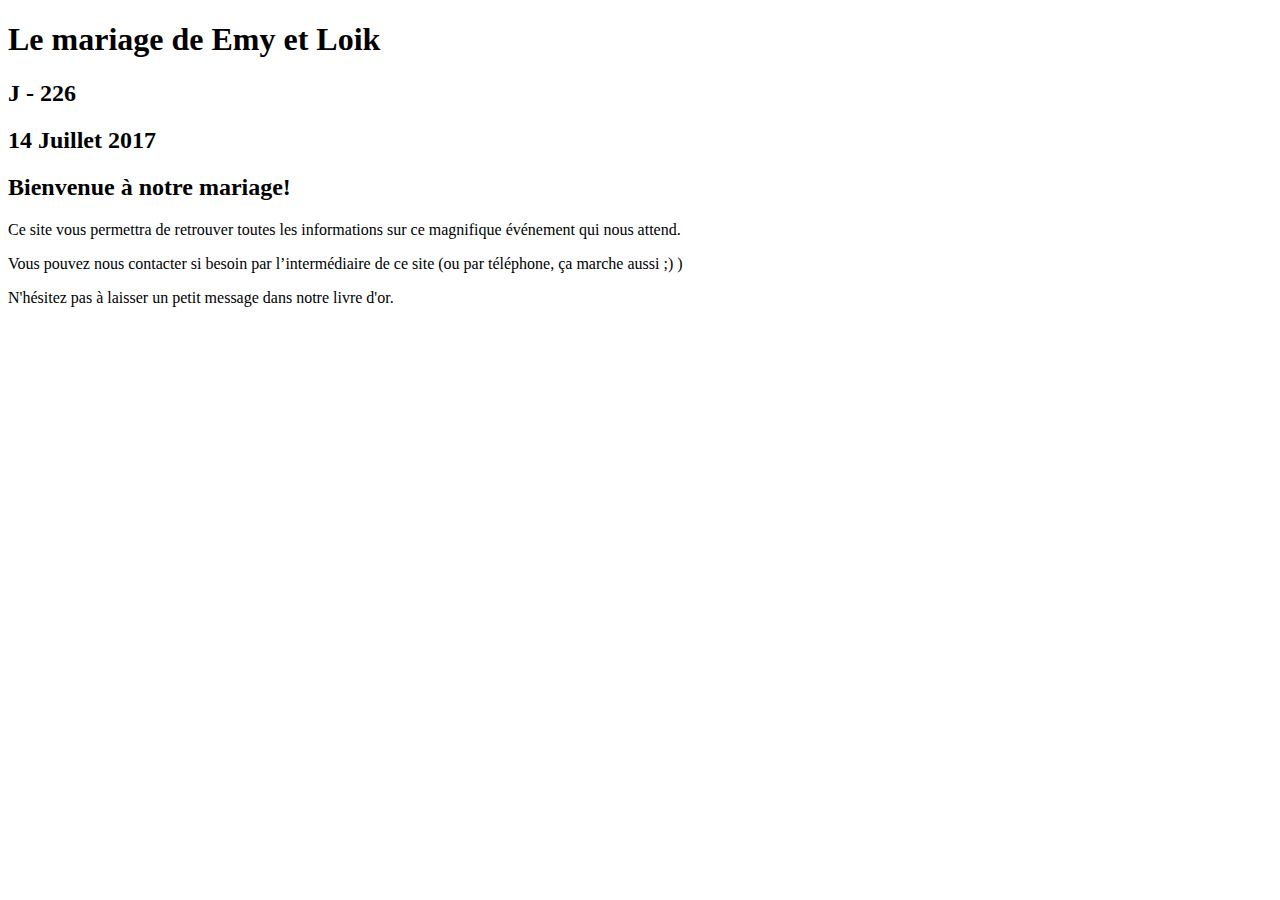
==== index.html @ 70bda5da "index v0.01" ====
<!DOCTYPE html>
<html>
<head>
	<meta charset="utf-8" />
	<title>Mariage de Emy et Loik - 14 Juillet 2017</title>
</head>

<body>
	<h1>Le mariage de Emy et Loik</h1>
	<h2>J - 226</h2>
	<h2>14 Juillet 2017</h2>
	<h2>Bienvenue à notre mariage!</h2>

	<p>Ce site vous permettra de retrouver toutes les informations sur ce magnifique événement qui nous attend.</p>

	<p>Vous pouvez nous contacter si besoin par l’intermédiaire de ce site (ou par téléphone, ça marche aussi ;) )</p>

	<p>N'hésitez pas à laisser un petit message dans notre livre d'or.</p>

</body>
</html>
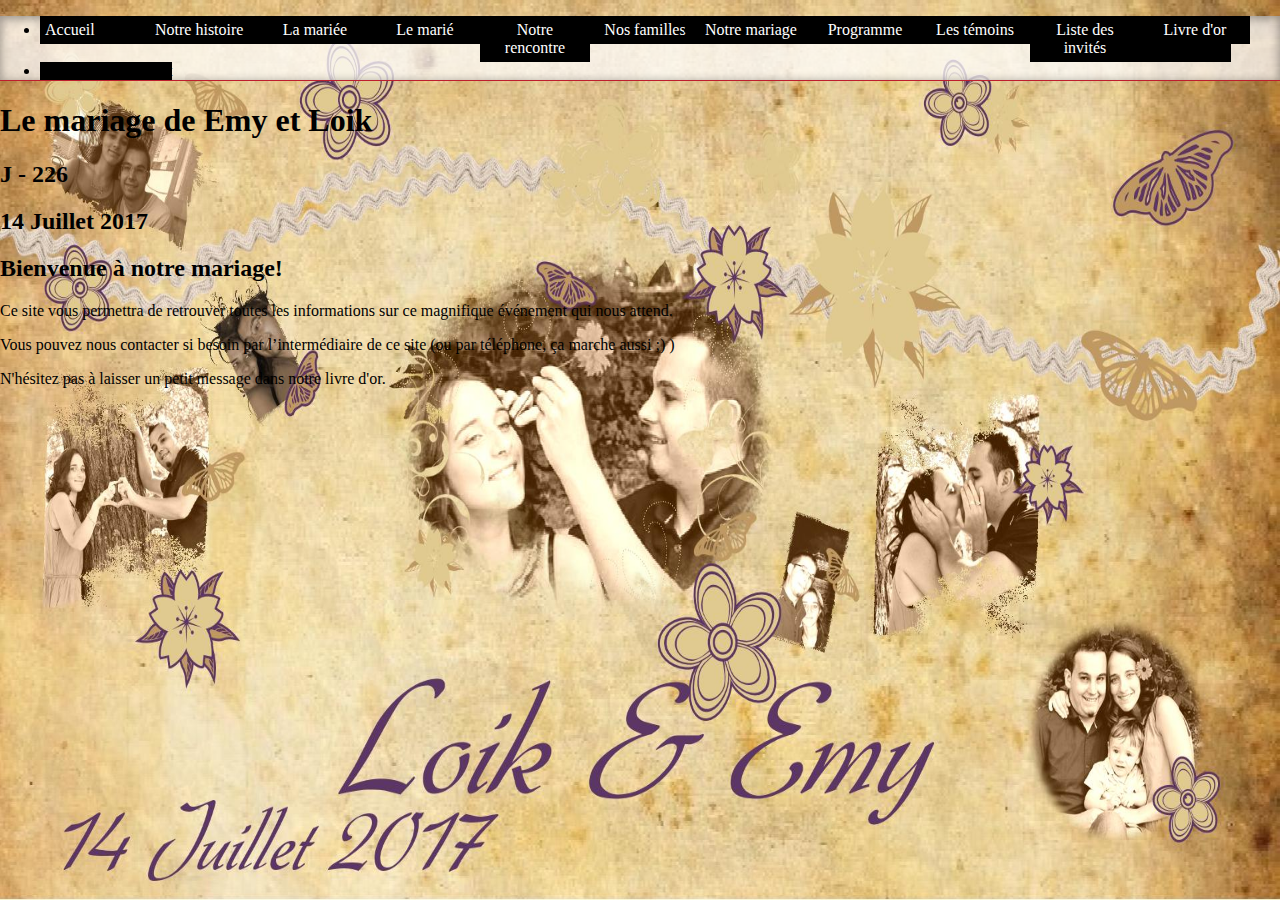
==== commit 0539ce3e: "index v0.02" ====
--- a/index.html
+++ b/index.html
@@ -2,20 +2,47 @@
 <html>
 <head>
 	<meta charset="utf-8" />
+	<link rel="stylesheet" href="style/style.css" />
 	<title>Mariage de Emy et Loik - 14 Juillet 2017</title>
 </head>
 
 <body>
-	<h1>Le mariage de Emy et Loik</h1>
-	<h2>J - 226</h2>
-	<h2>14 Juillet 2017</h2>
-	<h2>Bienvenue à notre mariage!</h2>
 
-	<p>Ce site vous permettra de retrouver toutes les informations sur ce magnifique événement qui nous attend.</p>
+	<header>
+		<ul id="menu">
+			<li><a href="#">Accueil</a></li>
+			<li><a href="#">Notre histoire</a></li>
+			<ul>
+				<li><a href="histoire/la_mariee.html">La mariée</a></li>
+				<li><a href="histoire/le_marie.html">Le marié</a></li>
+				<li><a href="histoire/notre_rencontre.html">Notre rencontre</a></li>
+				<li><a href="histoire/nos_familles.html">Nos familles</a></li>
+			</ul>
+			<li><a href="#">Notre mariage</a></li>
+			<ul>
+				<li><a href="#">Programme</a></li>
+				<li><a href="#">Les témoins</a></li>
+				<li><a href="#">Liste des invités</a></li>
+				<li><a href="#">Livre d'or</a></li>
+			</ul>
+			<li>Albums photo</li>
+			<li>Informations</li>
+			<li>Contact</li> 
+		</ul>
+	</header>
 
-	<p>Vous pouvez nous contacter si besoin par l’intermédiaire de ce site (ou par téléphone, ça marche aussi ;) )</p>
+	<div class="content">
+		<h1>Le mariage de Emy et Loik</h1>
+		<h2>J - 226</h2>
+		<h2>14 Juillet 2017</h2>
+		<h2>Bienvenue à notre mariage!</h2>
 
-	<p>N'hésitez pas à laisser un petit message dans notre livre d'or.</p>
+		<p>Ce site vous permettra de retrouver toutes les informations sur ce magnifique événement qui nous attend.</p>
+
+		<p>Vous pouvez nous contacter si besoin par l’intermédiaire de ce site (ou par téléphone, ça marche aussi ;) )</p>
+
+		<p>N'hésitez pas à laisser un petit message dans notre livre d'or.</p>
+	</div>
 
 </body>
 </html>--- a/style/style.css
+++ b/style/style.css
@@ -0,0 +1,54 @@
+html,
+body {
+	margin:0;
+	padding:0;
+	background-image: url("../images/background.jpg");
+	background-size: cover;
+	background-size: 100% 100%;
+	background-color: white;
+	background-repeat: no-repeat;
+	background-attachment: fixed;
+}
+
+header {
+	background: rgba(255, 255, 255, 0.75) none repeat scroll 0 0;
+	border-bottom: 1px solid #be1e2d;
+	box-shadow: 0 2px 10px 1px rgba(0, 0, 0, 0.35) inset;
+
+	bottom: auto;
+	height: 4rem;
+	left: auto;
+	right: auto;
+	top: 0;
+	z-index: 11;
+
+	display: block;
+	width: 100%;
+}
+
+#menu ul {
+ margin:0;
+ padding:0;
+ list-style-type:none;
+ text-align:center;
+ }
+#menu li {
+ float:left;
+ margin:auto;
+ padding:0;
+ background-color:black;
+ }
+#menu li a {
+ display:block;
+ width:100px;
+ color:white;
+ text-decoration:none;
+ padding:5px;
+ }
+#menu li a:hover {
+ color:#FFD700;
+ }
+
+ #menu ul li ul {
+ display:none;
+ }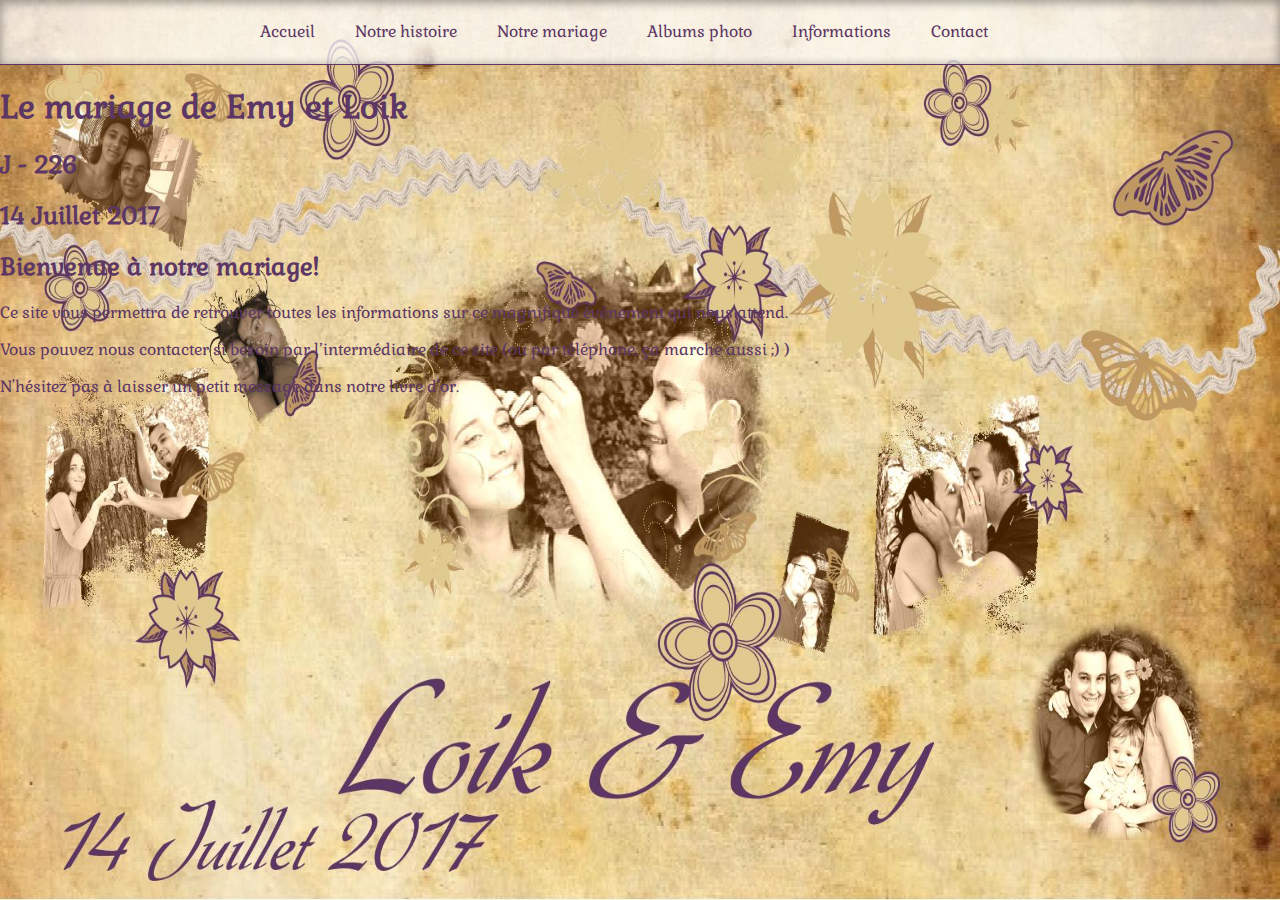
==== commit 21321296: "index v0.03" ====
--- a/index.html
+++ b/index.html
@@ -9,6 +9,8 @@
 <body>
 
 	<header>
+   
+   <!--
 		<ul id="menu">
 			<li><a href="#">Accueil</a></li>
 			<li><a href="#">Notre histoire</a></li>
@@ -29,6 +31,32 @@
 			<li>Informations</li>
 			<li>Contact</li> 
 		</ul>
+      -->
+      
+      <ul>
+  <li><a href="#home">Accueil</a></li>
+  <li class="dropdown">
+    <a href="javascript:void(0)" class="dropbtn">Notre histoire</a>
+    <div class="dropdown-content">
+      <a href="histoire/la_mariee.html">La mariée</a>
+      <a href="histoire/le_marie.html">Le marié</a>
+      <a href="histoire/notre_rencontre.html">Notre rencontre</a>
+      <a href="histoire/nos_familles.html">Nos familles</a>      
+    </div>
+  </li>
+  <li class="dropdown">
+    <a href="javascript:void(0)" class="dropbtn">Notre mariage</a>
+    <div class="dropdown-content">
+     <a href="#">Programme</a>
+      <a href="#">Les témoins</a>
+      <a href="#">Liste des invités</a>
+      <a href="#">Livre d'or</a>      
+    </div>
+  </li>
+  <li><a href="#home">Albums photo</a></li>
+			<li><a href="#home">Informations</a></li>
+			<li><a href="#home">Contact</a></li> 
+</ul>
 	</header>
 
 	<div class="content">
--- a/style/style.css
+++ b/style/style.css
@@ -1,3 +1,8 @@
+@font-face {
+    font-family: gabriella;
+    src: url(gabriella.ttf);
+}
+
 html,
 body {
 	margin:0;
@@ -8,11 +13,13 @@
 	background-color: white;
 	background-repeat: no-repeat;
 	background-attachment: fixed;
+   color: #5C3664;
+   font-family:gabriella, sans-serif;
 }
 
 header {
 	background: rgba(255, 255, 255, 0.75) none repeat scroll 0 0;
-	border-bottom: 1px solid #be1e2d;
+	border-bottom: 1px solid #5C3664;
 	box-shadow: 0 2px 10px 1px rgba(0, 0, 0, 0.35) inset;
 
 	bottom: auto;
@@ -26,29 +33,64 @@
 	width: 100%;
 }
 
-#menu ul {
- margin:0;
- padding:0;
- list-style-type:none;
- text-align:center;
- }
-#menu li {
- float:left;
- margin:auto;
- padding:0;
- background-color:black;
- }
-#menu li a {
- display:block;
- width:100px;
- color:white;
- text-decoration:none;
- padding:5px;
- }
-#menu li a:hover {
- color:#FFD700;
- }
+ul {
+    list-style-type: none;
+    margin: 0 auto 0 auto;
+    padding: 0;
+    overflow: hidden;
+    background-color: rgba(255, 255, 255, 0);
+    height: 4rem;
+    line-height: 4rem;
+    width: 800px;
+}
 
- #menu ul li ul {
- display:none;
- }+li {
+    float: left;
+    height: 100%;
+}
+
+li a, .dropbtn {
+    display: inline-block;
+    color: #5C3664;
+    text-align: center;
+    padding: 0px 20px;
+    text-decoration: none;
+    height : 100%;
+    
+}
+
+li a:hover, .dropdown:hover .dropbtn {
+    background-color: #5C3664;
+    color: #FFE5CC;
+}
+
+li.dropdown {
+    display: inline-block;
+}
+
+.dropdown-content {
+    display: none;
+    position: absolute;
+    background-color: #5C3664;
+    color: #FFE5CC;
+    min-width: 160px;
+    box-shadow: 0px 4px 4px 0px rgba(0,0,0,0.2);
+}
+
+.dropdown-content a {
+    color: #FFE5CC;
+    padding: 4px 10px;
+    text-decoration: none;
+    display: block;
+    text-align: left;
+}
+
+.dropdown-content a:hover {
+   background-color: #FFE5CC;
+   color: #5C3664;
+   }
+
+.dropdown:hover .dropdown-content {
+    display: block;
+}
+
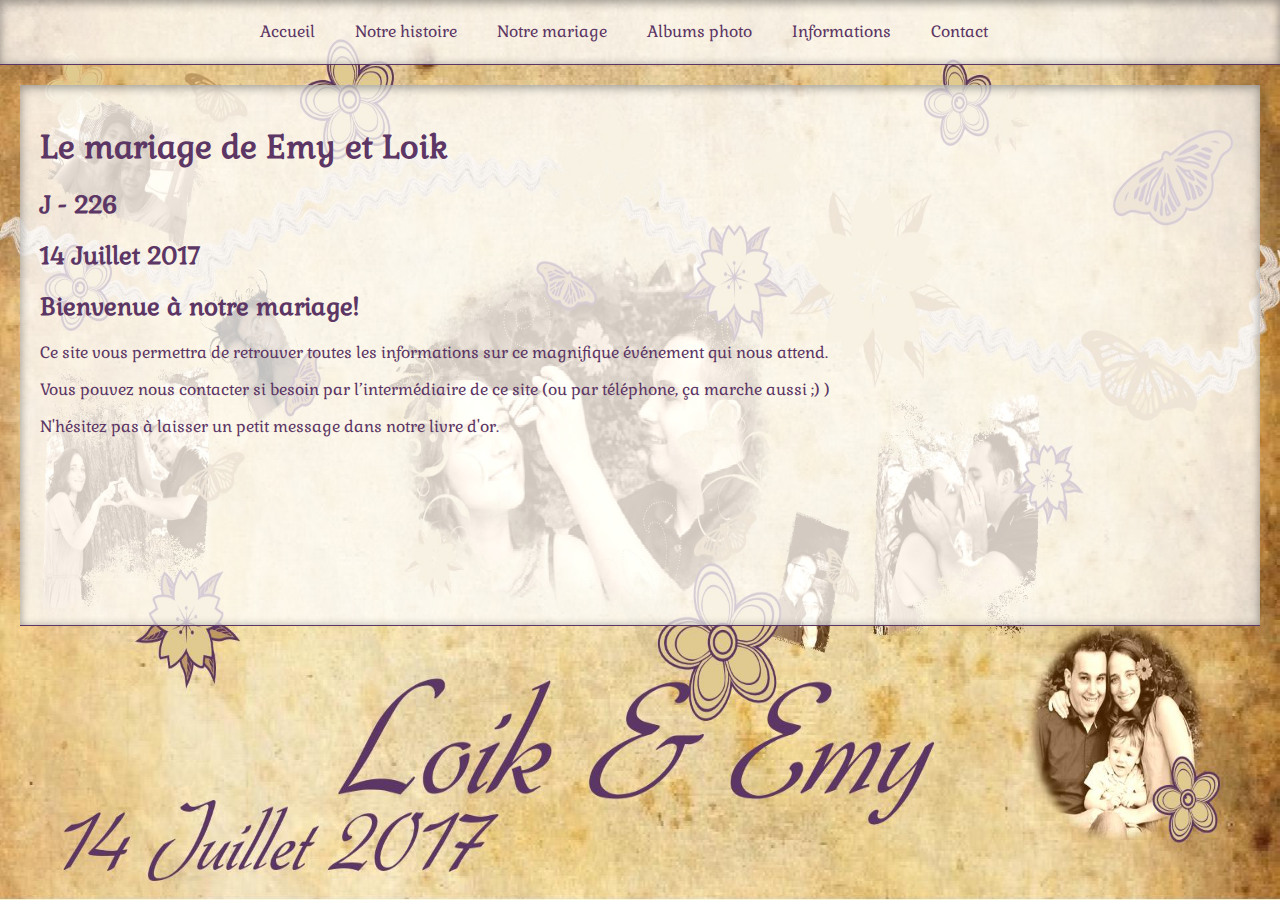
==== commit df9230f8: "index v0.04" ====
--- a/index.html
+++ b/index.html
@@ -9,30 +9,7 @@
 <body>
 
 	<header>
-   
-   <!--
-		<ul id="menu">
-			<li><a href="#">Accueil</a></li>
-			<li><a href="#">Notre histoire</a></li>
-			<ul>
-				<li><a href="histoire/la_mariee.html">La mariée</a></li>
-				<li><a href="histoire/le_marie.html">Le marié</a></li>
-				<li><a href="histoire/notre_rencontre.html">Notre rencontre</a></li>
-				<li><a href="histoire/nos_familles.html">Nos familles</a></li>
-			</ul>
-			<li><a href="#">Notre mariage</a></li>
-			<ul>
-				<li><a href="#">Programme</a></li>
-				<li><a href="#">Les témoins</a></li>
-				<li><a href="#">Liste des invités</a></li>
-				<li><a href="#">Livre d'or</a></li>
-			</ul>
-			<li>Albums photo</li>
-			<li>Informations</li>
-			<li>Contact</li> 
-		</ul>
-      -->
-      
+         
       <ul>
   <li><a href="#home">Accueil</a></li>
   <li class="dropdown">
--- a/style/style.css
+++ b/style/style.css
@@ -62,6 +62,8 @@
 li a:hover, .dropdown:hover .dropbtn {
     background-color: #5C3664;
     color: #FFE5CC;
+    border-bottom: 1px solid #FFE5CC;
+    box-shadow: 0 2px 10px 1px rgba(0, 0, 0, 0.35) inset;
 }
 
 li.dropdown {
@@ -74,12 +76,12 @@
     background-color: #5C3664;
     color: #FFE5CC;
     min-width: 160px;
-    box-shadow: 0px 4px 4px 0px rgba(0,0,0,0.2);
+    box-shadow: 0 2px 10px 1px rgba(0, 0, 0, 0.35) inset;
 }
 
 .dropdown-content a {
     color: #FFE5CC;
-    padding: 4px 10px;
+    padding: 0px 10px;
     text-decoration: none;
     display: block;
     text-align: left;
@@ -94,3 +96,15 @@
     display: block;
 }
 
+
+.content{
+    width : 1200px;
+    height: 500px;
+    margin: auto;
+    margin-top: 20px;
+    background: rgba(255, 255, 255, 0.75) none repeat scroll 0 0;
+    border-bottom: 1px solid #5C3664;
+    box-shadow: 0 2px 10px 1px rgba(0, 0, 0, 0.35) inset;
+    padding: 20px;
+
+}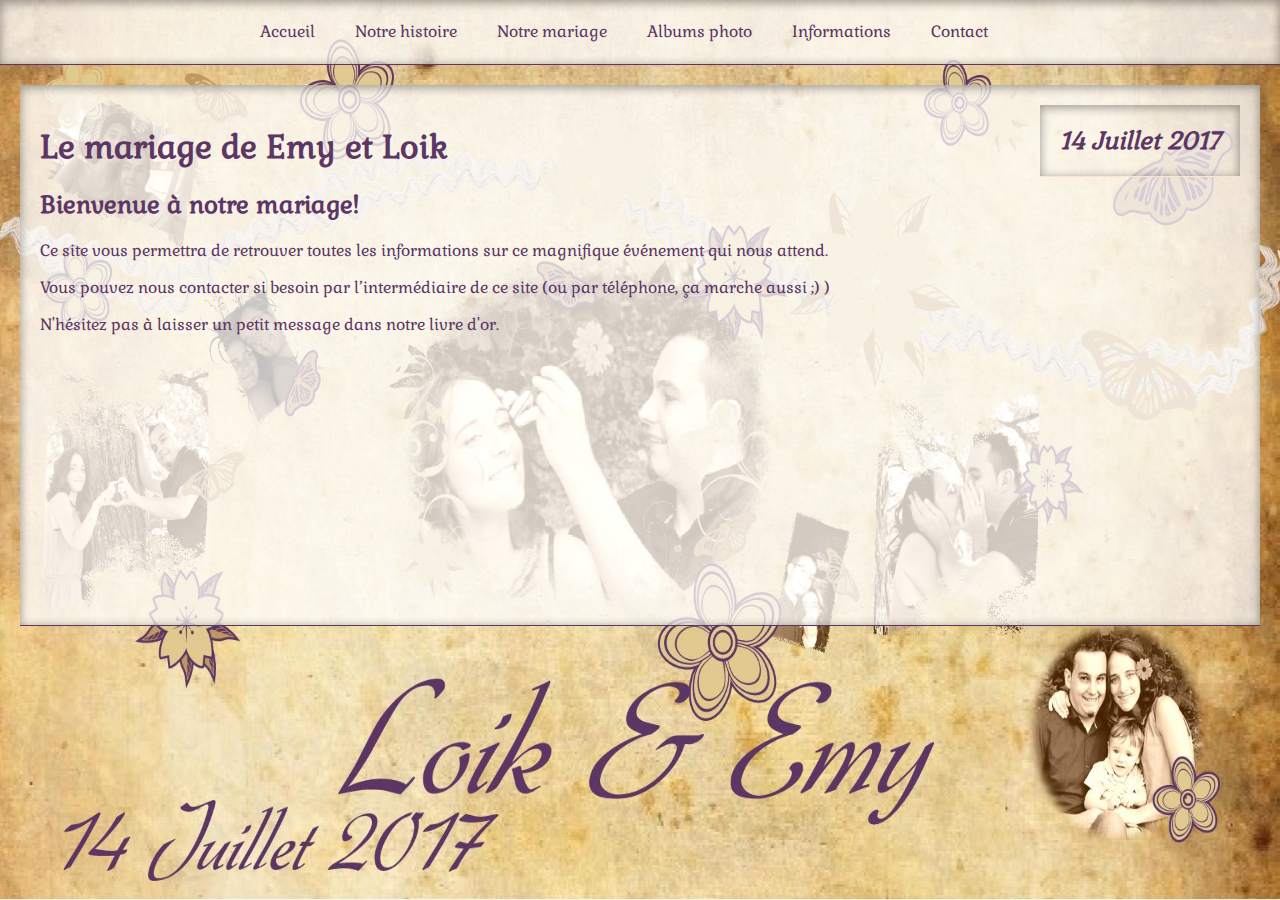
==== commit 2812baf2: "Index v0.05" ====
--- a/index.html
+++ b/index.html
@@ -9,45 +9,69 @@
 <body>
 
 	<header>
-         
-      <ul>
-  <li><a href="#home">Accueil</a></li>
-  <li class="dropdown">
-    <a href="javascript:void(0)" class="dropbtn">Notre histoire</a>
-    <div class="dropdown-content">
-      <a href="histoire/la_mariee.html">La mariée</a>
-      <a href="histoire/le_marie.html">Le marié</a>
-      <a href="histoire/notre_rencontre.html">Notre rencontre</a>
-      <a href="histoire/nos_familles.html">Nos familles</a>      
-    </div>
-  </li>
-  <li class="dropdown">
-    <a href="javascript:void(0)" class="dropbtn">Notre mariage</a>
-    <div class="dropdown-content">
-     <a href="#">Programme</a>
-      <a href="#">Les témoins</a>
-      <a href="#">Liste des invités</a>
-      <a href="#">Livre d'or</a>      
-    </div>
-  </li>
-  <li><a href="#home">Albums photo</a></li>
-			<li><a href="#home">Informations</a></li>
-			<li><a href="#home">Contact</a></li> 
-</ul>
-	</header>
 
-	<div class="content">
-		<h1>Le mariage de Emy et Loik</h1>
-		<h2>J - 226</h2>
-		<h2>14 Juillet 2017</h2>
-		<h2>Bienvenue à notre mariage!</h2>
+    <ul>
+      <li><a href="#home">Accueil</a></li>
+      <li class="dropdown">
+        <a href="javascript:void(0)" class="dropbtn">Notre histoire</a>
+        <div class="dropdown-content">
+          <a href="histoire/la_mariee.html">La mariée</a>
+          <a href="histoire/le_marie.html">Le marié</a>
+          <a href="histoire/notre_rencontre.html">Notre rencontre</a>
+          <a href="histoire/nos_familles.html">Nos familles</a>      
+        </div>
+      </li>
+      <li class="dropdown">
+        <a href="javascript:void(0)" class="dropbtn">Notre mariage</a>
+        <div class="dropdown-content">
+         <a href="#">Programme</a>
+         <a href="#">Les témoins</a>
+         <a href="#">Liste des invités</a>
+         <a href="#">Livre d'or</a>      
+       </div>
+     </li>
+     <li><a href="#home">Albums photo</a></li>
+     <li><a href="#home">Informations</a></li>
+     <li><a href="#home">Contact</a></li> 
+   </ul>
+ </header>
 
-		<p>Ce site vous permettra de retrouver toutes les informations sur ce magnifique événement qui nous attend.</p>
+ <div class="content">
+  
+  <div class="cadre">
+    <em>
+      <div id="compteur"></div>
+      <div id="date"><strong>14 Juillet 2017</strong></div>
+    </em>
+  </div>
 
-		<p>Vous pouvez nous contacter si besoin par l’intermédiaire de ce site (ou par téléphone, ça marche aussi ;) )</p>
+  <h1>Le mariage de Emy et Loik</h1>
 
-		<p>N'hésitez pas à laisser un petit message dans notre livre d'or.</p>
-	</div>
+  <h2>Bienvenue à notre mariage!</h2>
 
+  <p>Ce site vous permettra de retrouver toutes les informations sur ce magnifique événement qui nous attend.</p>
+
+  <p>Vous pouvez nous contacter si besoin par l’intermédiaire de ce site (ou par téléphone, ça marche aussi ;) )</p>
+
+  <p>N'hésitez pas à laisser un petit message dans notre livre d'or.</p>
+</div>
+
+
+
+<script type="text/JavaScript">
+var Affiche=document.getElementById("compteur");
+function Rebour() {
+  var date1 = new Date();
+  var date2 = new Date(Date.parse("July 14, 2017"));
+  var sec = (date2 - date1) / 1000;
+  var n = 24 * 3600;
+  if (sec > 0) {
+    j = Math.floor (sec / n);
+    Affiche.innerHTML = "J - " + j ;
+  }
+  tRebour=setTimeout ("Rebour();", 1000);
+}
+Rebour();
+</script>
 </body>
 </html>--- a/style/style.css
+++ b/style/style.css
@@ -107,4 +107,12 @@
     box-shadow: 0 2px 10px 1px rgba(0, 0, 0, 0.35) inset;
     padding: 20px;
 
+}
+
+.cadre {
+    border-bottom: 1px solid #FFE5CC;
+    box-shadow: 0 2px 10px 1px rgba(0, 0, 0, 0.35) inset;
+    float: right;
+    padding: 20px;
+    font-size: x-large;
 }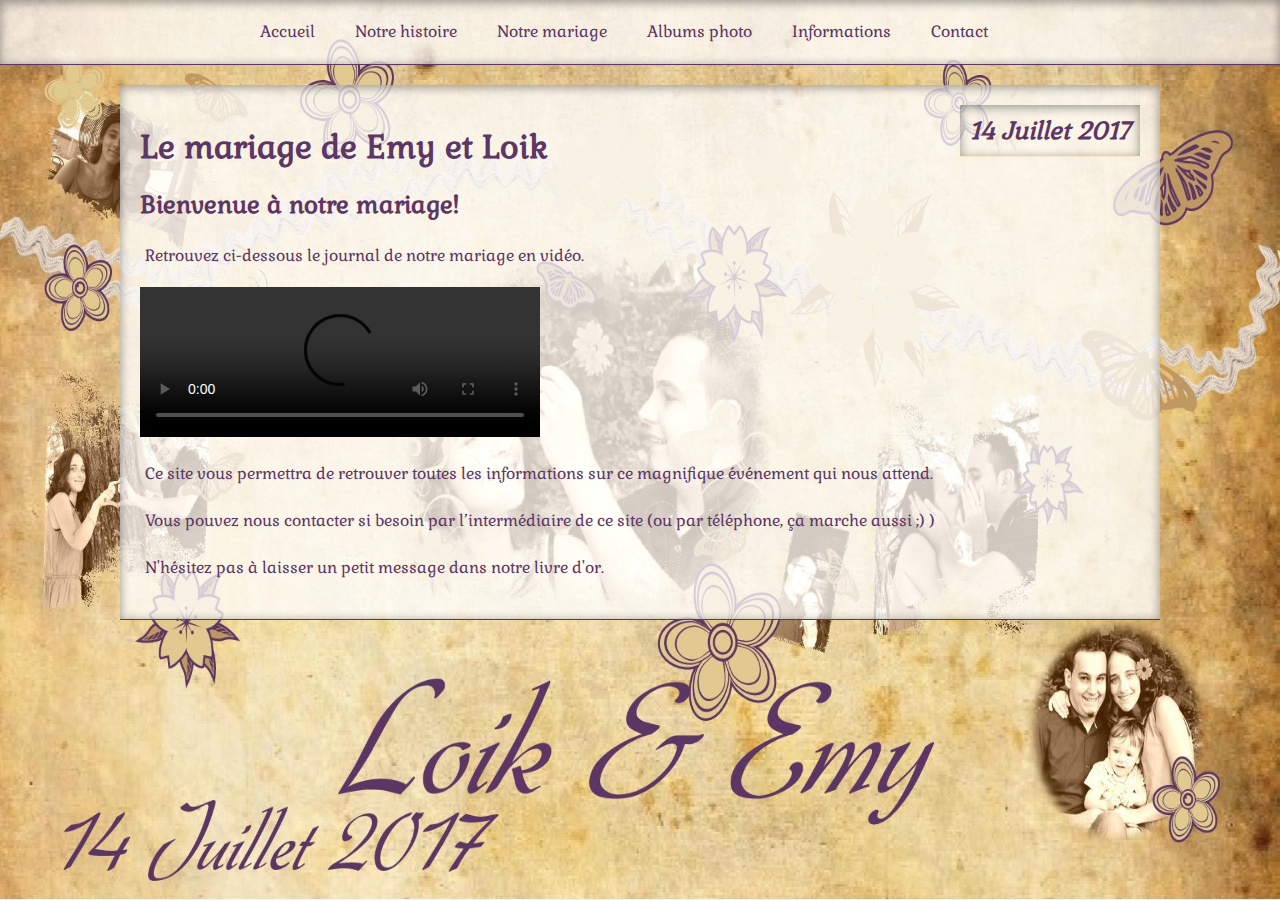
==== commit d7844ab1: "Index v1" ====
--- a/index.html
+++ b/index.html
@@ -24,10 +24,9 @@
       <li class="dropdown">
         <a href="javascript:void(0)" class="dropbtn">Notre mariage</a>
         <div class="dropdown-content">
-         <a href="#">Programme</a>
-         <a href="#">Les témoins</a>
-         <a href="#">Liste des invités</a>
-         <a href="#">Livre d'or</a>      
+         <a href="mariage/programme.html">Programme</a>
+         <a href="mariage/temoins.html">Les témoins</a>
+         <a href="mariage/livre_or.html">Livre d'or</a>       
        </div>
      </li>
      <li><a href="#home">Albums photo</a></li>
@@ -48,12 +47,17 @@
   <h1>Le mariage de Emy et Loik</h1>
 
   <h2>Bienvenue à notre mariage!</h2>
+  
+    <span class="content_span">
+      <p>Retrouvez ci-dessous le journal de notre mariage en vidéo.</p>
+<video controls src="video/intro.mp4" width="400">Intro</video>
 
   <p>Ce site vous permettra de retrouver toutes les informations sur ce magnifique événement qui nous attend.</p>
 
   <p>Vous pouvez nous contacter si besoin par l’intermédiaire de ce site (ou par téléphone, ça marche aussi ;) )</p>
 
   <p>N'hésitez pas à laisser un petit message dans notre livre d'or.</p>
+  </span>
 </div>
 
 
--- a/style/style.css
+++ b/style/style.css
@@ -62,8 +62,8 @@
 li a:hover, .dropdown:hover .dropbtn {
     background-color: #5C3664;
     color: #FFE5CC;
-    border-bottom: 1px solid #FFE5CC;
-    box-shadow: 0 2px 10px 1px rgba(0, 0, 0, 0.35) inset;
+    /*border-bottom: 1px solid #FFE5CC;
+    box-shadow: 0 2px 10px 1px rgba(0, 0, 0, 0.35) inset;*/
 }
 
 li.dropdown {
@@ -98,8 +98,8 @@
 
 
 .content{
-    width : 1200px;
-    height: 500px;
+    width : 1000px;
+    height: auto;
     margin: auto;
     margin-top: 20px;
     background: rgba(255, 255, 255, 0.75) none repeat scroll 0 0;
@@ -113,6 +113,19 @@
     border-bottom: 1px solid #FFE5CC;
     box-shadow: 0 2px 10px 1px rgba(0, 0, 0, 0.35) inset;
     float: right;
-    padding: 20px;
+    padding: 10px;
     font-size: x-large;
+}
+
+.content_span img{
+   float: right;
+   height: 350px;
+}
+
+.content_span video{
+   text-align: center;
+}
+
+.content_span p{
+   padding: 5px;
 }